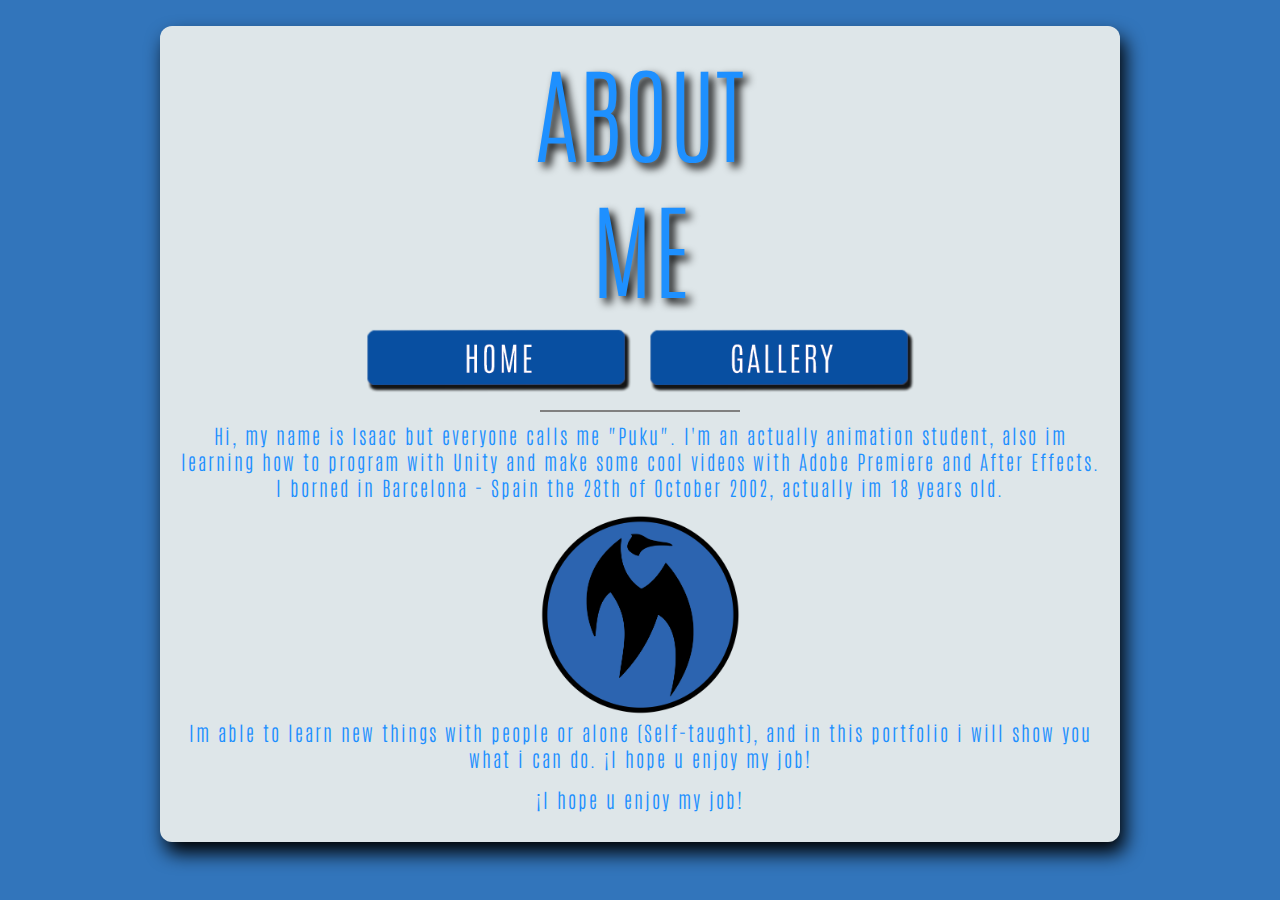
==== aboutme.html @ c6dc9e21 "First_Upload" ====
<!DOCTYPE html>
<html lang="es">

<head>
    <meta charset="UTF-8">
    <meta name="viewport" content="width=device-width, initial-scale=1.0">
    <meta http-equiv="X-UA-Compatible" content="ie=edge">
    <link rel="preconnect" href="https://fonts.gstatic.com">
<link href="https://fonts.googleapis.com/css2?family=Antonio:wght@300&display=swap" rel="stylesheet">
    <title>Portfolio Minipuku</title>
    

    <link href="https://fonts.googleapis.com/css?family=Raleway:700,800,900&display=swap" rel="stylesheet">
<link rel="stylesheet" href="./css/gallery.css">
</head>

<body>
            <div class="absolute">
<div id="container_general">
    <h1>ABOUT</h1>
     <h1>ME</h1>
     <a href="index.html"><img class="boton" src="./imatges/boton3.png" alt="home"/></a>
    <a href="gallery.html"><img class="boton" src="./imatges/boton2.png" alt="gallery"/></a>
    <hr>
    <h2>Hi, my name is Isaac but everyone calls me "Puku". I'm an actually animation student, also im learning how to program with Unity and make some cool videos with Adobe Premiere
    and After Effects.
    I borned in Barcelona - Spain the 28th of October 2002, actually im 18 years old. </h2>
     <img src="imatges/logo.png">
     <h2>Im able to learn new things with people or alone (Self-taught), and in this portfolio i will show you what i can do. ¡I hope u enjoy my job!
    </h2>
    <h2>¡I hope u enjoy my job!</h2>
    </div>
    </div>
</body>

</html>
---- css/gallery.css ----
*{
    margin: 0;
    padding: 0;
    box-sizing: border-box;

}

body{
    

    font-family: 'Raleway', sans-serif;
    background-color: #3275bb;

}

h1{
    font-size: 105px;
    font-weight: 30;
    z-index: 100;
    font-family: 'Antonio', sans-serif;
    color: dodgerblue;
     text-shadow: black 0.05em .05em 0.08em;
}
h2{
    font-size: 20px;
    font-weight: 50;
    z-index: 100;
  font-family: 'Antonio', sans-serif;
   color: dodgerblue;
    margin-bottom: 15px;
    letter-spacing: 0.1em;
}
h3{
    font-size: 15px;
    font-weight: 5;
    z-index: 100;
    margin-bottom: 5px;
    font-family: 'Antonio', sans-serif;
}
br{
       margin-bottom: 10px;
}

#container_general {
    margin: 30px auto;
    padding: 15px;
    margin-top: 2%;
    max-width: 960px;
    min-width: 320px;
    background-color: #DEE6E9;
    border-radius: 12px;
    -webkit-box-shadow: 5px 11px 19px 0px #000000; 
box-shadow: 5px 11px 19px 0px #000000;
    
}

.absolute{
    width: 100%;
    height: 100%;
    top: 0px;
    right: 0px;
    position: relative;
    text-align: center;
    display: flex;
    justify-content: center;
    align-items:center;
}

img{
    width: 200px;
}
.xxss{
    width: 60px;
}
hr{
   border: 1px solid;
    width: 200px;
    margin:10px auto;
    display:block;
}
.hr2{
   border: 1px solid;
    width: 150px;
}

.espacio{
    padding-top: 5px;
}
.boton{
    width: 30%;
margin-top: 10px;
    display:inline;}

.container{
    width: 100%;
    height: 50vh;
    position: relative;
    display: flex;
    justify-content: center;
    align-items: center;
}

.container .slider{
    position: absolute;
    top: 0;
    left: 0;
    width: 100%;
    height: 100%;
    padding-bottom: 135px;
}

.container .slider2{
    position: absolute;
    top: 0;
    left: 0;
    width: 100%;
    height: 100%;
    padding-bottom: 135px;
}

.container ul{
    position: absolute;
    bottom: 10px;
    left: 50%;
    top: 75%;
    transform: translateX(-50%);
    display: flex;
    justify-content: center;
    align-items: center;
    z-index: 20;
}

.container ul li{
    list-style: none;
    cursor: pointer;
    margin: 10px;
}


.container ul li video{
    width: 200px;
    transition: all 0.3s;
}
.container ul li video:hover{
    transform: scale(1.1);
}
video{
    width: 100%;
    height: 100%;
}
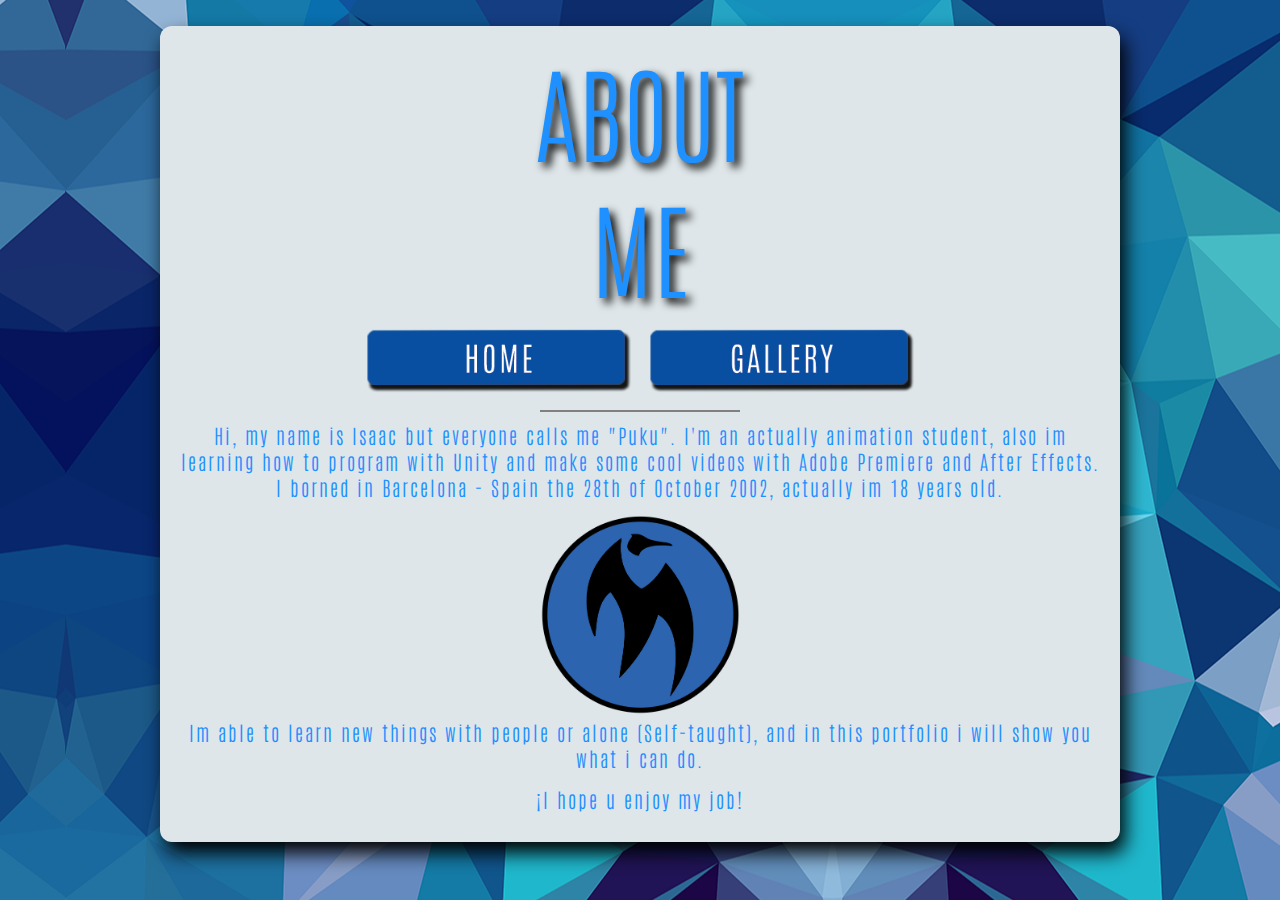
==== commit 1eda9bb0: "Acabar Portfoli" ====
--- a/aboutme.html
+++ b/aboutme.html
@@ -25,8 +25,8 @@
     <h2>Hi, my name is Isaac but everyone calls me "Puku". I'm an actually animation student, also im learning how to program with Unity and make some cool videos with Adobe Premiere
     and After Effects.
     I borned in Barcelona - Spain the 28th of October 2002, actually im 18 years old. </h2>
-     <img src="imatges/logo.png">
-     <h2>Im able to learn new things with people or alone (Self-taught), and in this portfolio i will show you what i can do. ¡I hope u enjoy my job!
+     <img src="imatges/logo.png" width="200px">
+     <h2>Im able to learn new things with people or alone (Self-taught), and in this portfolio i will show you what i can do. 
     </h2>
     <h2>¡I hope u enjoy my job!</h2>
     </div>
--- a/css/gallery.css
+++ b/css/gallery.css
@@ -9,7 +9,8 @@
     
 
     font-family: 'Raleway', sans-serif;
-    background-color: #3275bb;
+    background: blue url("../imatges/background.png") no-repeat fixed center ;
+    width: 100%;
 
 }
 
@@ -66,9 +67,6 @@
     align-items:center;
 }
 
-img{
-    width: 200px;
-}
 .xxss{
     width: 60px;
 }
@@ -145,6 +143,5 @@
     transform: scale(1.1);
 }
 video{
-    width: 100%;
     height: 100%;
 }